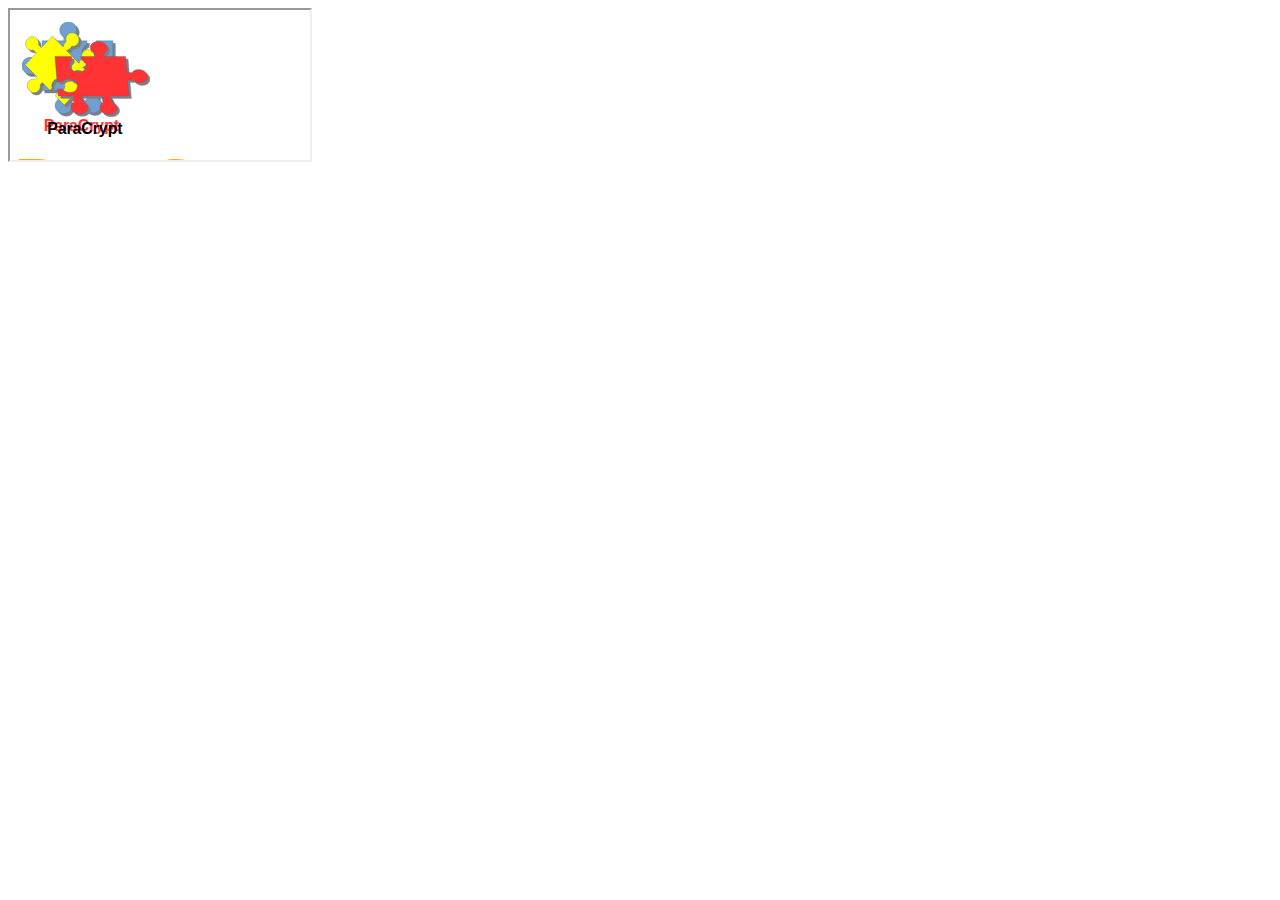
==== index.html @ 61eadc2f "Convert header and footer to iframes" ====
<!DocType HTML5>
<html>
<head>
<style type="text/css">
.content{
    position:relative;
    text-align:left;
    margin-left:5px;
    margin-right:5px;
    margin-top:8px;
    margin-bottom:10px;
}
</style>
</head>
<body>
<iframe src="header.html"/>
<div class="content">
    <p>ParaCrypt is software for encrypting and decrypting data.
      For convenience the one-time-encryption-pads are created using preshared 
      unencrypted files as sources of entropy.</p>
    <p>This software originally started as a project to better
      understand the weaknesses in the cryptography that privacy on the internet
      depends upon. Reading a little literature, poking through the cryptography
      standards documents and some cryptographic code convinced me that although
      most of the standard methods are reasonably secure at the moment, they are
      all vulnerable to increases in computing power and smart cryptanalysts. The
      only provably uncrackable encryption is a 
      <a href="https://en.wikipedia.org/wiki/One-time_pad">
      one-time-pad (see Wikipedia)</a>. One-time-pads are inconvenient to use
      because they require presharing a well randomized agreed upon key that is 
      longer than what is to be encrypted. 
    </p>
    <p>Paranoid Encrypt is my attempt to make this as convenient
       as possible. You still must preshare key files with your correspondent, but
       the files themselves do not have to be completely random. Your key files can
       be photos, large documents with a mixture of text and images or any other
       computer file you have handy (see the section on picking key files, 
       it is possible to choose bad key files). To make this work you must also 
       share with your
       correspondent a password (even better, time varying passwords). The key file
       and the password are combined to make a one-time-pad with good randomness.
       As long as the password + key file combination is not reused or compromised
       the encrypted data should be undecipherable. That said, a good cryptanalyst
       with some idea of what is in your message may be able to extract some of it.
    </p>
</div>

<p>The code repository is under construction, but may be accessed 
<a href="https://sourceforge.net/projects/paracrypt/">here</a>.</p>

<div class="content"> This site is currently under construction please check back.</div>

<iframe src="footer.html"/>

</body>
</html>
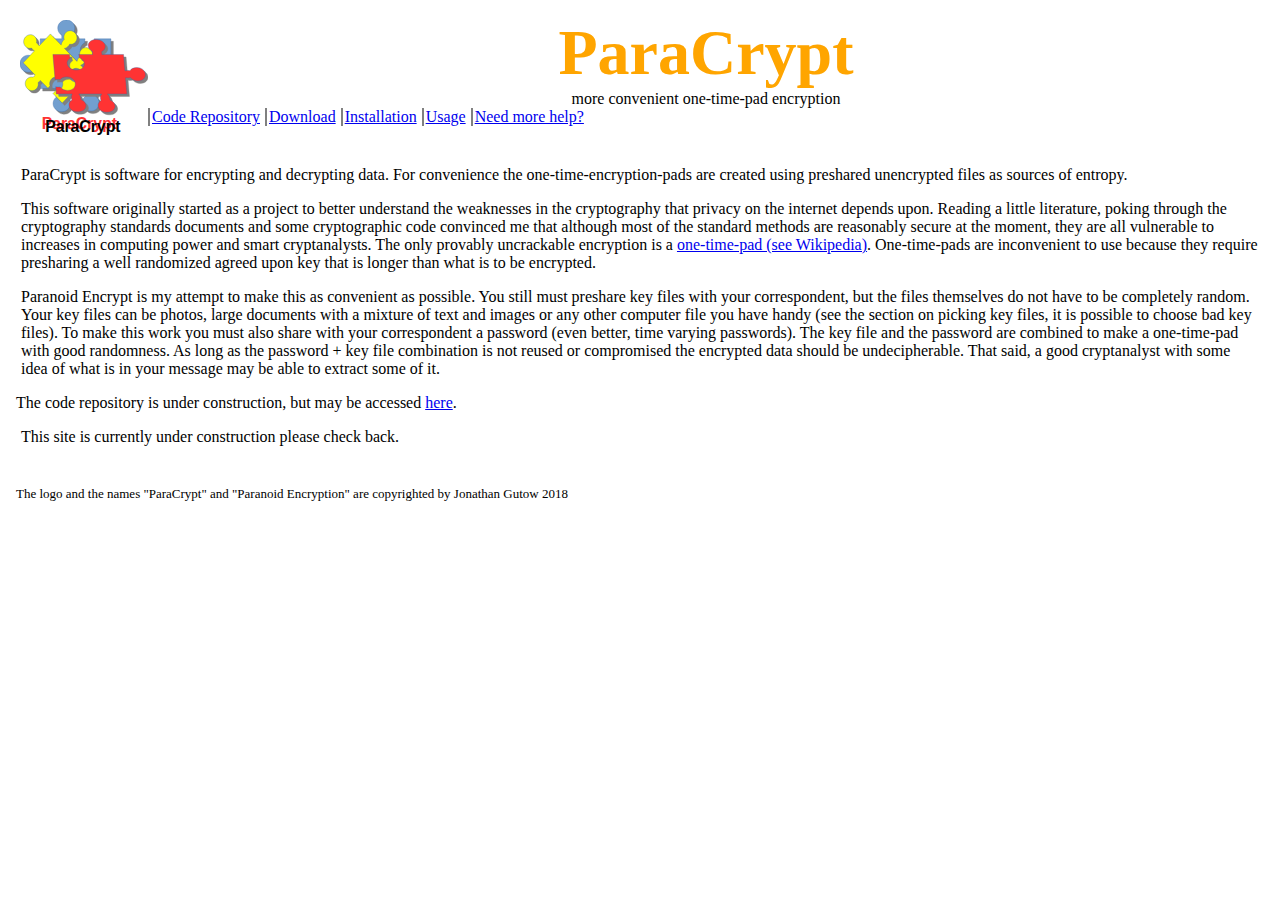
==== commit bbd82ce9: "auto sizing iframes" ====
--- a/index.html
+++ b/index.html
@@ -1,6 +1,6 @@
 <!DocType HTML5>
-<html>
 <head>
+<meta charset="utf-8"/>
 <style type="text/css">
 .content{
     position:relative;
@@ -10,47 +10,24 @@
     margin-top:8px;
     margin-bottom:10px;
 }
+iframe.header{
+    width:100%;
+    border:none;
+}
+iframe.footer{
+    width:100%;
+    border:none;
+}
+iframe.body{
+    width:100%;
+    border:none;
+}
 </style>
+<script type="text/javascript" src="setiframeheight.js"></script>
 </head>
 <body>
-<iframe src="header.html"/>
-<div class="content">
-    <p>ParaCrypt is software for encrypting and decrypting data.
-      For convenience the one-time-encryption-pads are created using preshared 
-      unencrypted files as sources of entropy.</p>
-    <p>This software originally started as a project to better
-      understand the weaknesses in the cryptography that privacy on the internet
-      depends upon. Reading a little literature, poking through the cryptography
-      standards documents and some cryptographic code convinced me that although
-      most of the standard methods are reasonably secure at the moment, they are
-      all vulnerable to increases in computing power and smart cryptanalysts. The
-      only provably uncrackable encryption is a 
-      <a href="https://en.wikipedia.org/wiki/One-time_pad">
-      one-time-pad (see Wikipedia)</a>. One-time-pads are inconvenient to use
-      because they require presharing a well randomized agreed upon key that is 
-      longer than what is to be encrypted. 
-    </p>
-    <p>Paranoid Encrypt is my attempt to make this as convenient
-       as possible. You still must preshare key files with your correspondent, but
-       the files themselves do not have to be completely random. Your key files can
-       be photos, large documents with a mixture of text and images or any other
-       computer file you have handy (see the section on picking key files, 
-       it is possible to choose bad key files). To make this work you must also 
-       share with your
-       correspondent a password (even better, time varying passwords). The key file
-       and the password are combined to make a one-time-pad with good randomness.
-       As long as the password + key file combination is not reused or compromised
-       the encrypted data should be undecipherable. That said, a good cryptanalyst
-       with some idea of what is in your message may be able to extract some of it.
-    </p>
-</div>
-
-<p>The code repository is under construction, but may be accessed 
-<a href="https://sourceforge.net/projects/paracrypt/">here</a>.</p>
-
-<div class="content"> This site is currently under construction please check back.</div>
-
-<iframe src="footer.html"/>
-
+<iframe class="header" src="header.html"></iframe>
+<iframe class="body" id="body_content" src="index_body.html" onload="setIframeHeighttoContentHeight(this.id)"></iframe>
+<iframe class="footer" src="footer.html"></iframe>
 </body>
 </html>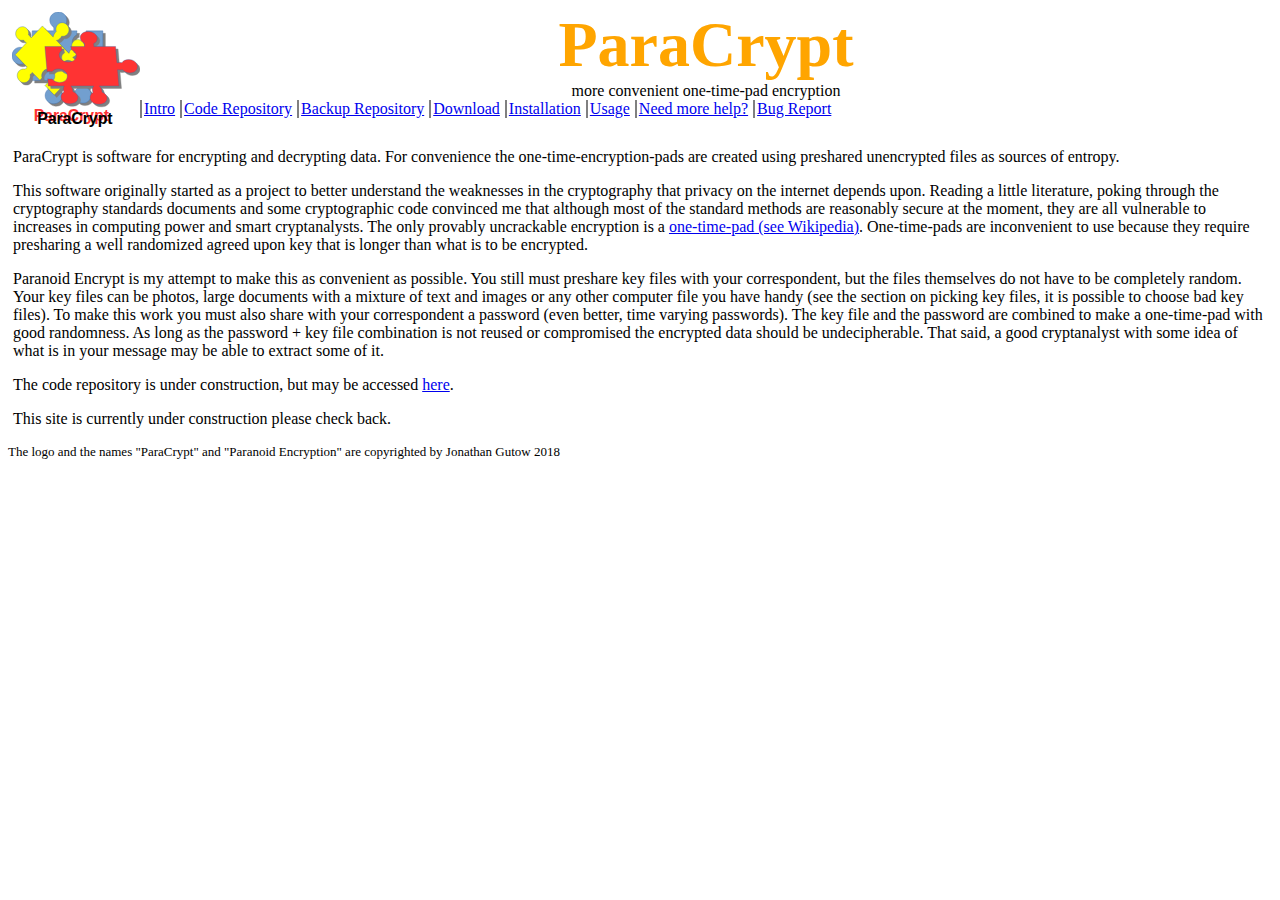
==== commit 8ea846d7: "Convert to AJAX for elements common to each page" ====
--- a/index.html
+++ b/index.html
@@ -1,33 +1,53 @@
 <!DocType HTML5>
 <head>
 <meta charset="utf-8"/>
-<style type="text/css">
-.content{
-    position:relative;
-    text-align:left;
-    margin-left:5px;
-    margin-right:5px;
-    margin-top:8px;
-    margin-bottom:10px;
-}
-iframe.header{
-    width:100%;
-    border:none;
-}
-iframe.footer{
-    width:100%;
-    border:none;
-}
-iframe.body{
-    width:100%;
-    border:none;
-}
-</style>
-<script type="text/javascript" src="setiframeheight.js"></script>
+<link rel="stylesheet" type="text/css" href="header.css">
+<link rel="stylesheet" type="text/css" href="content.css">
+<link rel="stylesheet" type="text/css" href="footer.css">
+<script type="text/javascript" src="domelemfromfile.js"></script>
+<script type="text/javascript">
+document.addEventListener('DOMContentLoaded', function() {
+   //load the extra pieces from files.
+   fromfile("header","header.elem");
+   fromfile("footer","footer.elem");
+});
+</script>
 </head>
 <body>
-<iframe class="header" src="header.html"></iframe>
-<iframe class="body" id="body_content" src="index_body.html" onload="setIframeHeighttoContentHeight(this.id)"></iframe>
-<iframe class="footer" src="footer.html"></iframe>
-</body>
-</html>+<div id="header" class="header"></div>
+<div id="content" class="content">
+<!--Put content here. Special styling should be put in content.css-->
+    <p>ParaCrypt is software for encrypting and decrypting data.
+      For convenience the one-time-encryption-pads are created using preshared 
+      unencrypted files as sources of entropy.</p>
+    <p>This software originally started as a project to better
+      understand the weaknesses in the cryptography that privacy on the internet
+      depends upon. Reading a little literature, poking through the cryptography
+      standards documents and some cryptographic code convinced me that although
+      most of the standard methods are reasonably secure at the moment, they are
+      all vulnerable to increases in computing power and smart cryptanalysts. The
+      only provably uncrackable encryption is a 
+      <a href="https://en.wikipedia.org/wiki/One-time_pad">
+      one-time-pad (see Wikipedia)</a>. One-time-pads are inconvenient to use
+      because they require presharing a well randomized agreed upon key that is 
+      longer than what is to be encrypted. 
+    </p>
+    <p>Paranoid Encrypt is my attempt to make this as convenient
+       as possible. You still must preshare key files with your correspondent, but
+       the files themselves do not have to be completely random. Your key files can
+       be photos, large documents with a mixture of text and images or any other
+       computer file you have handy (see the section on picking key files, 
+       it is possible to choose bad key files). To make this work you must also 
+       share with your
+       correspondent a password (even better, time varying passwords). The key file
+       and the password are combined to make a one-time-pad with good randomness.
+       As long as the password + key file combination is not reused or compromised
+       the encrypted data should be undecipherable. That said, a good cryptanalyst
+       with some idea of what is in your message may be able to extract some of it.
+    </p>
+    <p>The code repository is under construction, but may be accessed 
+     <a href="https://sourceforge.net/projects/paracrypt/">here</a>.</p>
+    <p>This site is currently under construction please check back.</p>
+</div>
+<div id="footer" class="footer"></div>
+</body>--- a/header.css
+++ b/header.css
@@ -0,0 +1,29 @@
+.logo{
+    margin:2px;
+    display:inline;
+    float:left;
+    width:8em;
+}
+.title{
+    font-weight:bold;
+    font-size:4em;
+    color:orange;
+    text-align:center;
+}
+.subtitle{
+    font-size:1em;
+    text-align:center;
+}
+.header{
+    display:block;
+    margin-top:2px;
+    margin-bottom:30px;
+}
+.nav_menu li{
+    list-style-type:none;
+    border-left:2px grey solid;
+    padding-left:2px;
+    margin-right:1px;
+    position:relative;
+    display:inline-block;
+}--- a/content.css
+++ b/content.css
@@ -0,0 +1,20 @@
+.content{
+    position:relative;
+    text-align:left;
+    margin-left:5px;
+    margin-right:5px;
+    margin-top:8px;
+    margin-bottom:10px;
+}
+.code{
+    font-family:monospace,monospace;
+    background-color:lightgrey;
+}
+#GUI_img{
+    float:right;
+    width:30%;
+}
+.fig_cap{
+    font-style:italic;
+    text-align:center;
+}--- a/footer.css
+++ b/footer.css
@@ -0,0 +1,5 @@
+.copyright{
+    text-align:left;
+    font-size:small;
+    margin-top:10px;
+}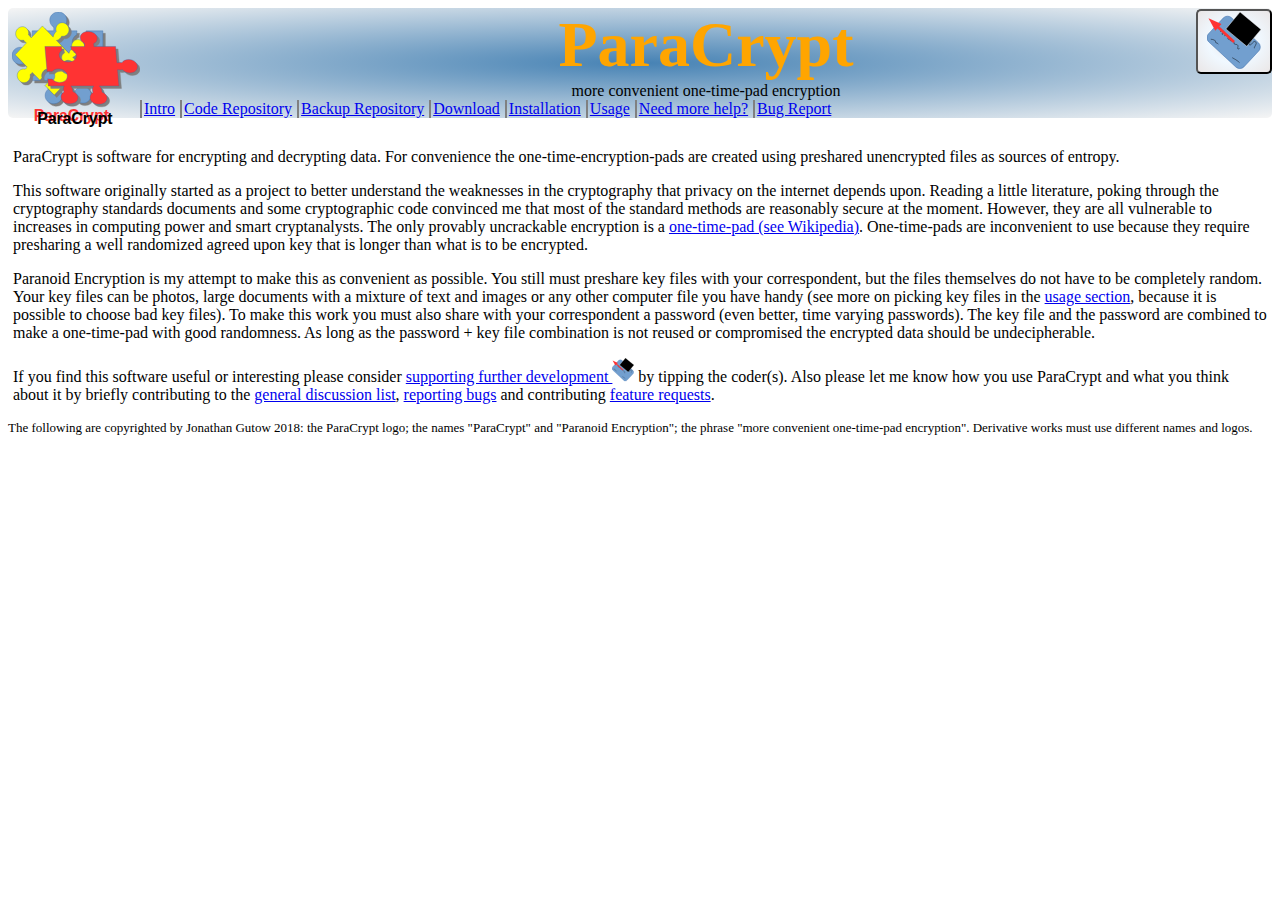
==== commit 4f67a206: "Grammar and organization cleanup" ====
--- a/index.html
+++ b/index.html
@@ -23,8 +23,9 @@
     <p>This software originally started as a project to better
       understand the weaknesses in the cryptography that privacy on the internet
       depends upon. Reading a little literature, poking through the cryptography
-      standards documents and some cryptographic code convinced me that although
-      most of the standard methods are reasonably secure at the moment, they are
+      standards documents and some cryptographic code convinced me that
+      most of the standard methods are reasonably secure at the moment. However,
+      they are
       all vulnerable to increases in computing power and smart cryptanalysts. The
       only provably uncrackable encryption is a 
       <a href="https://en.wikipedia.org/wiki/One-time_pad">
@@ -32,22 +33,28 @@
       because they require presharing a well randomized agreed upon key that is 
       longer than what is to be encrypted. 
     </p>
-    <p>Paranoid Encrypt is my attempt to make this as convenient
+    <p>Paranoid Encryption is my attempt to make this as convenient
        as possible. You still must preshare key files with your correspondent, but
        the files themselves do not have to be completely random. Your key files can
        be photos, large documents with a mixture of text and images or any other
-       computer file you have handy (see the section on picking key files, 
+       computer file you have handy (see more on picking key files in the
+       <a href="usage.html">usage section</a>, because
        it is possible to choose bad key files). To make this work you must also 
        share with your
        correspondent a password (even better, time varying passwords). The key file
        and the password are combined to make a one-time-pad with good randomness.
        As long as the password + key file combination is not reused or compromised
-       the encrypted data should be undecipherable. That said, a good cryptanalyst
-       with some idea of what is in your message may be able to extract some of it.
+       the encrypted data should be undecipherable.
     </p>
-    <p>The code repository is under construction, but may be accessed 
-     <a href="https://sourceforge.net/projects/paracrypt/">here</a>.</p>
-    <p>This site is currently under construction please check back.</p>
+    <p>If you find this software useful or interesting please consider 
+    <a href="tiptheprogrammer.html"> supporting further development
+    <img src="card_swipe_cartoon.svg" style="height:1.5em;"></img></a> 
+    by tipping the coder(s). Also please let
+    me know how you use ParaCrypt and what you think about it by briefly contributing
+    to the <a href="https://sourceforge.net/p/paracrypt/paracrypt-users-disc/">
+    general discussion list</a>, <a href="https://sourceforge.net/p/paracrypt/tickets-bugs/">
+    reporting bugs</a> and contributing 
+    <a href="https://sourceforge.net/p/paracrypt/enhancements/">feature requests</a>.</p>
 </div>
 <div id="footer" class="footer"></div>
 </body>--- a/header.css
+++ b/header.css
@@ -18,6 +18,8 @@
     display:block;
     margin-top:2px;
     margin-bottom:30px;
+    background: radial-gradient(steelblue,whitesmoke);
+    border-radius: 5px;
 }
 .nav_menu li{
     list-style-type:none;
@@ -26,4 +28,19 @@
     margin-right:1px;
     position:relative;
     display:inline-block;
+}
+.tipbutton{
+    float:right;
+    position:absolute;
+    top:9px;
+    right:8px;
+    width:8%;
+    max-width:2cm;
+    min-width:1.5cm;
+    cursor:pointer;
+    background: radial-gradient(#eae6e6,aliceblue,#eae6e6);
+    border-radius: 5px;
+}
+.tipbutton img{
+    width:90%;
 }